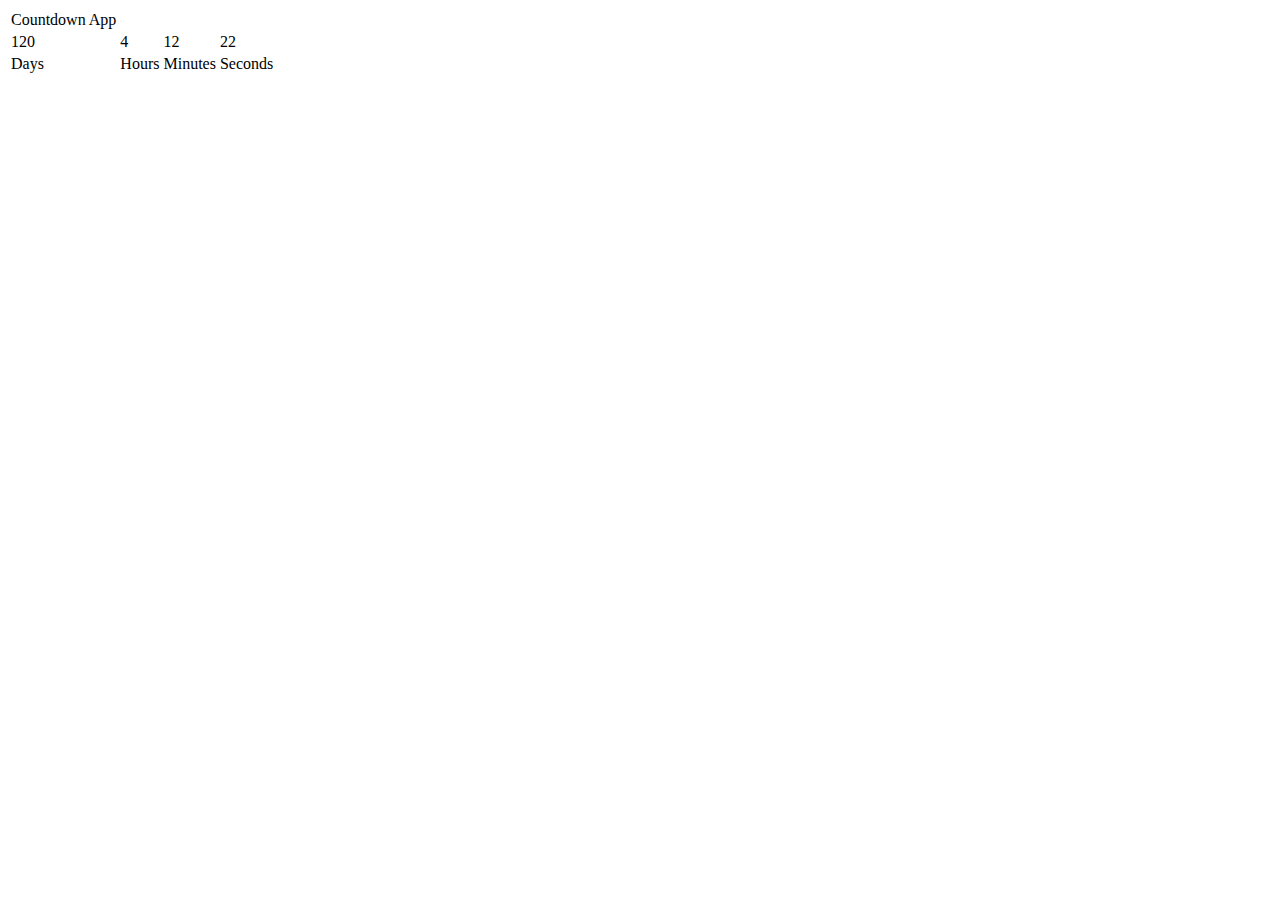
==== countDown-app/index.html @ 5e4a3be0 "create html structure and add temp dummy data" ====
<!DOCTYPE html>
<html lang="en">
    <head>
        <meta charset="UTF-8" />
        <meta name="viewport" content="width=device-width, initial-scale=1.0" />
        <title>Countdown-App</title>
    </head>
    <body>
        <table>
            <tr>
                <td>Countdown App</td>
            </tr>
            <tr>
                <td id="days">120</td>
                <td id="hours">4</td>
                <td id="minutes">12</td>
                <td id="seconds">22</td>
            </tr>
            <tr>
                <td>Days</td>
                <td>Hours</td>
                <td>Minutes</td>
                <td>Seconds</td>
            </tr>
        </table>
    </body>
</html>
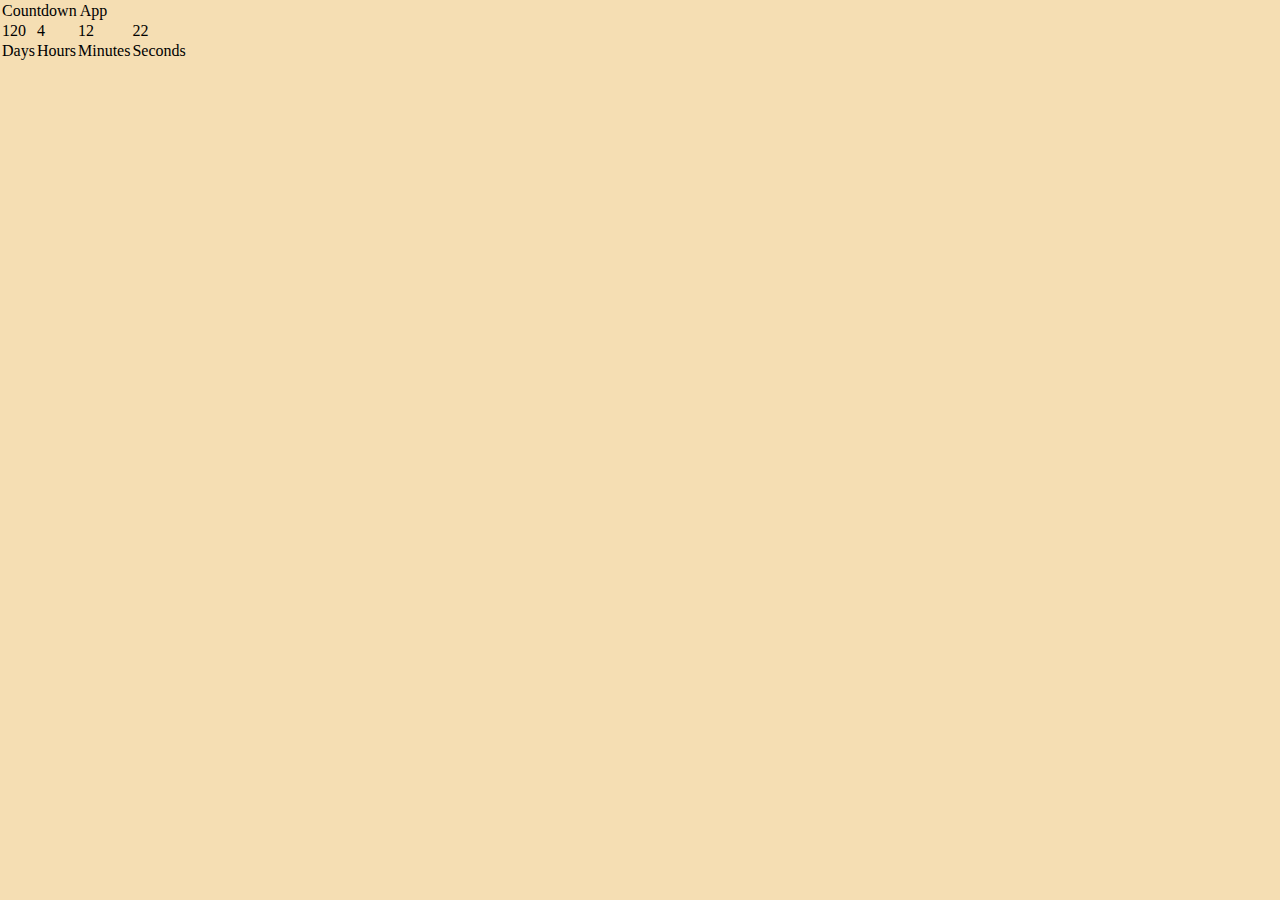
==== commit 818428cc: "give className to elements" ====
--- a/countDown-app/index.html
+++ b/countDown-app/index.html
@@ -4,13 +4,14 @@
         <meta charset="UTF-8" />
         <meta name="viewport" content="width=device-width, initial-scale=1.0" />
         <title>Countdown-App</title>
+        <link rel="stylesheet" href="style.css" />
     </head>
     <body>
-        <table>
-            <tr>
-                <td>Countdown App</td>
+        <table class="countdonwContainer">
+            <tr class="info">
+                <td colspan="4">Countdown App</td>
             </tr>
-            <tr>
+            <tr class="info">
                 <td id="days">120</td>
                 <td id="hours">4</td>
                 <td id="minutes">12</td>
--- a/countDown-app/style.css
+++ b/countDown-app/style.css
@@ -0,0 +1,11 @@
+* {
+    margin: 0;
+    padding: 0;
+    box-sizing: border-box;
+}
+
+body {
+    /* For Checking on Browser */
+    background-color: #f5deb3;
+    /* background-color: #f6f6f6; */
+}
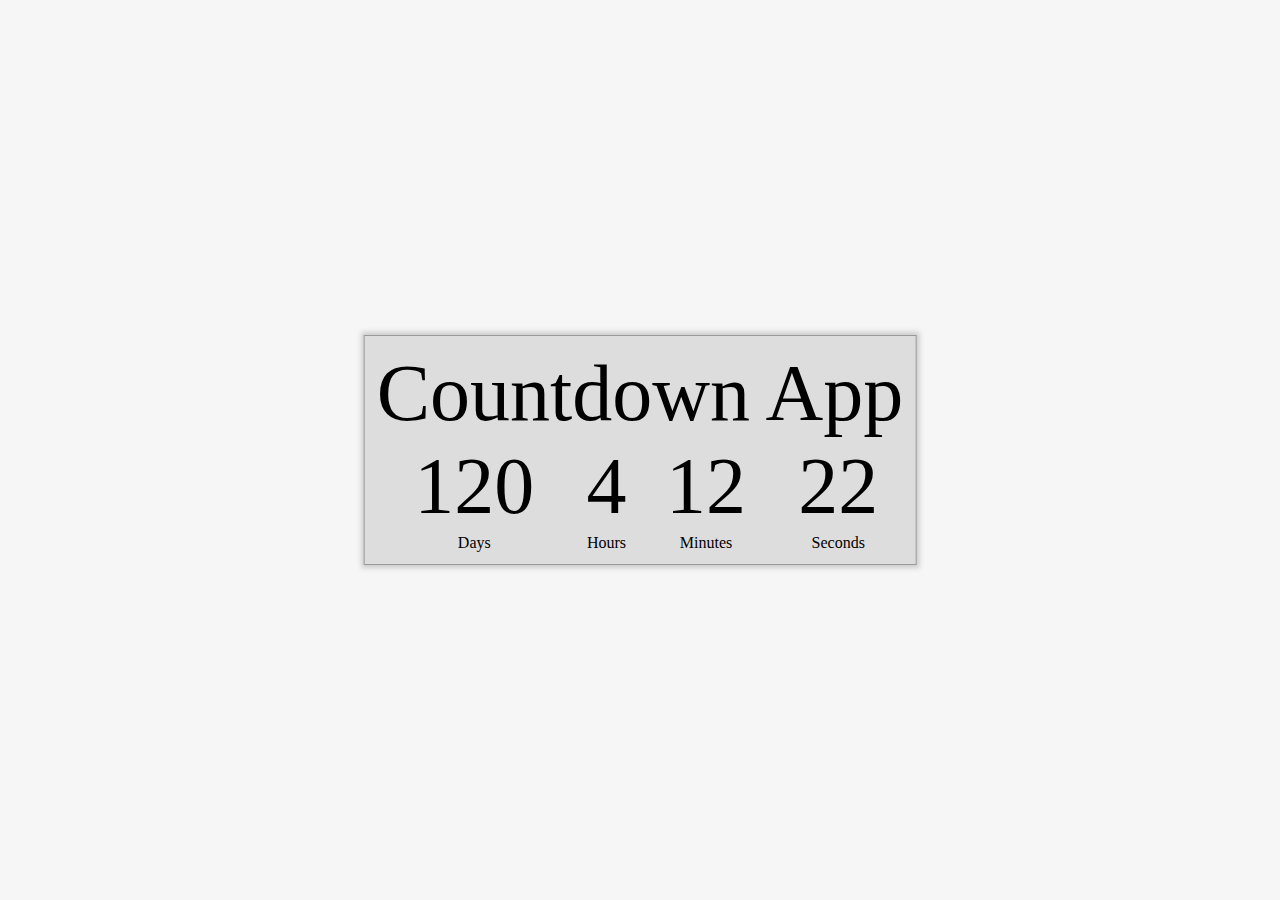
==== commit 1a5c29c5: "initialize javascript and check for working js file" ====
--- a/countDown-app/index.html
+++ b/countDown-app/index.html
@@ -24,5 +24,7 @@
                 <td>Seconds</td>
             </tr>
         </table>
+
+        <script src="script.js"></script>
     </body>
 </html>
--- a/countDown-app/style.css
+++ b/countDown-app/style.css
@@ -6,6 +6,23 @@
 
 body {
     /* For Checking on Browser */
-    background-color: #f5deb3;
-    /* background-color: #f6f6f6; */
+    /* background-color: #f5deb3; */
+
+    background-color: #f6f6f6;
 }
+
+.countdonwContainer {
+    position: absolute;
+    top: 50%;
+    left: 50%;
+    transform: translateX(-50%) translateY(-50%);
+    text-align: center;
+    background-color: #ddd;
+    border: 1px solid #999;
+    padding: 10px;
+    box-shadow: 0 0 5px 3px #ccc;
+}
+
+.info {
+    font-size: 80px;
+}
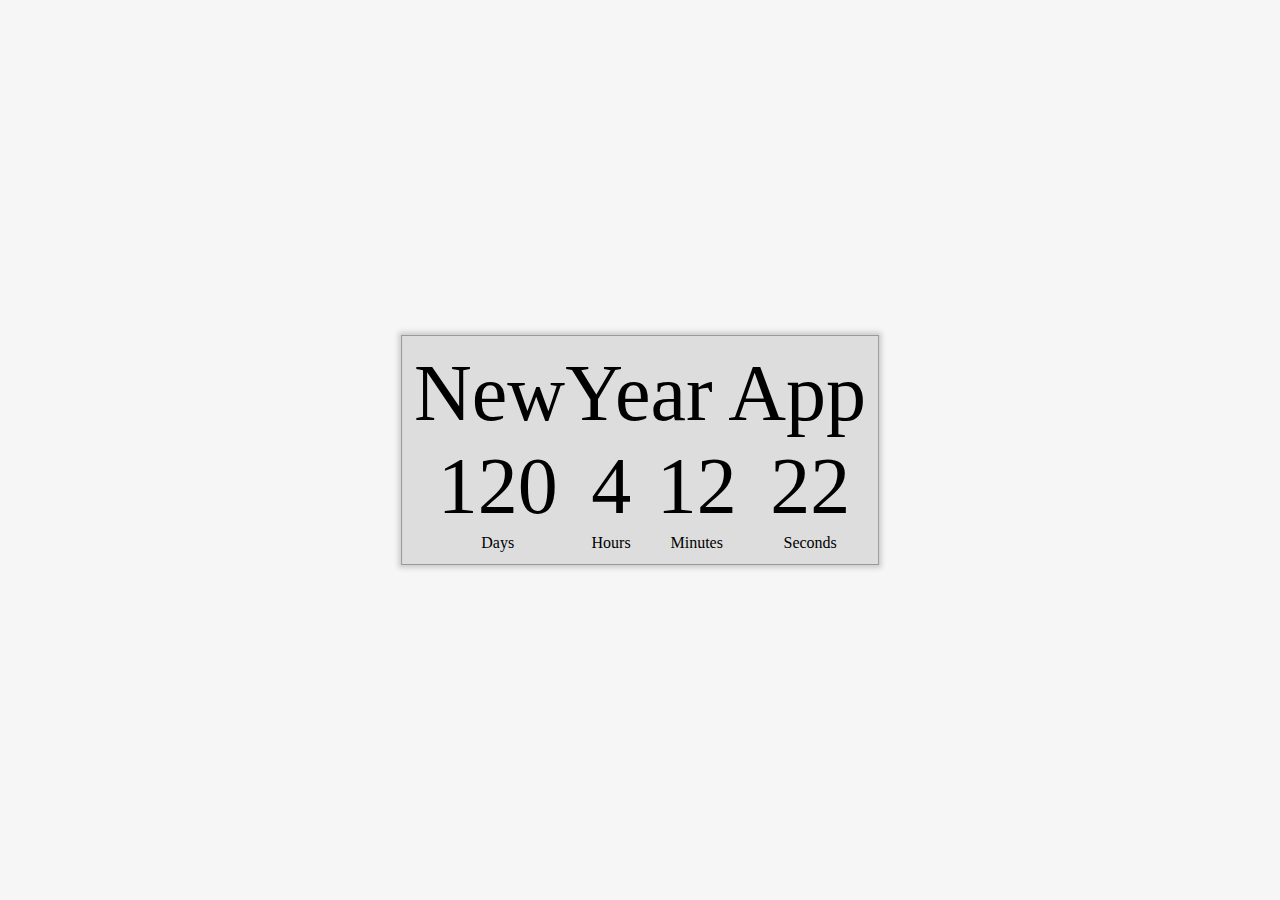
==== commit eb5ced3a: "modifiy title" ====
--- a/countDown-app/index.html
+++ b/countDown-app/index.html
@@ -9,7 +9,7 @@
     <body>
         <table class="countdonwContainer">
             <tr class="info">
-                <td colspan="4">Countdown App</td>
+                <td colspan="4">NewYear App</td>
             </tr>
             <tr class="info">
                 <td id="days">120</td>
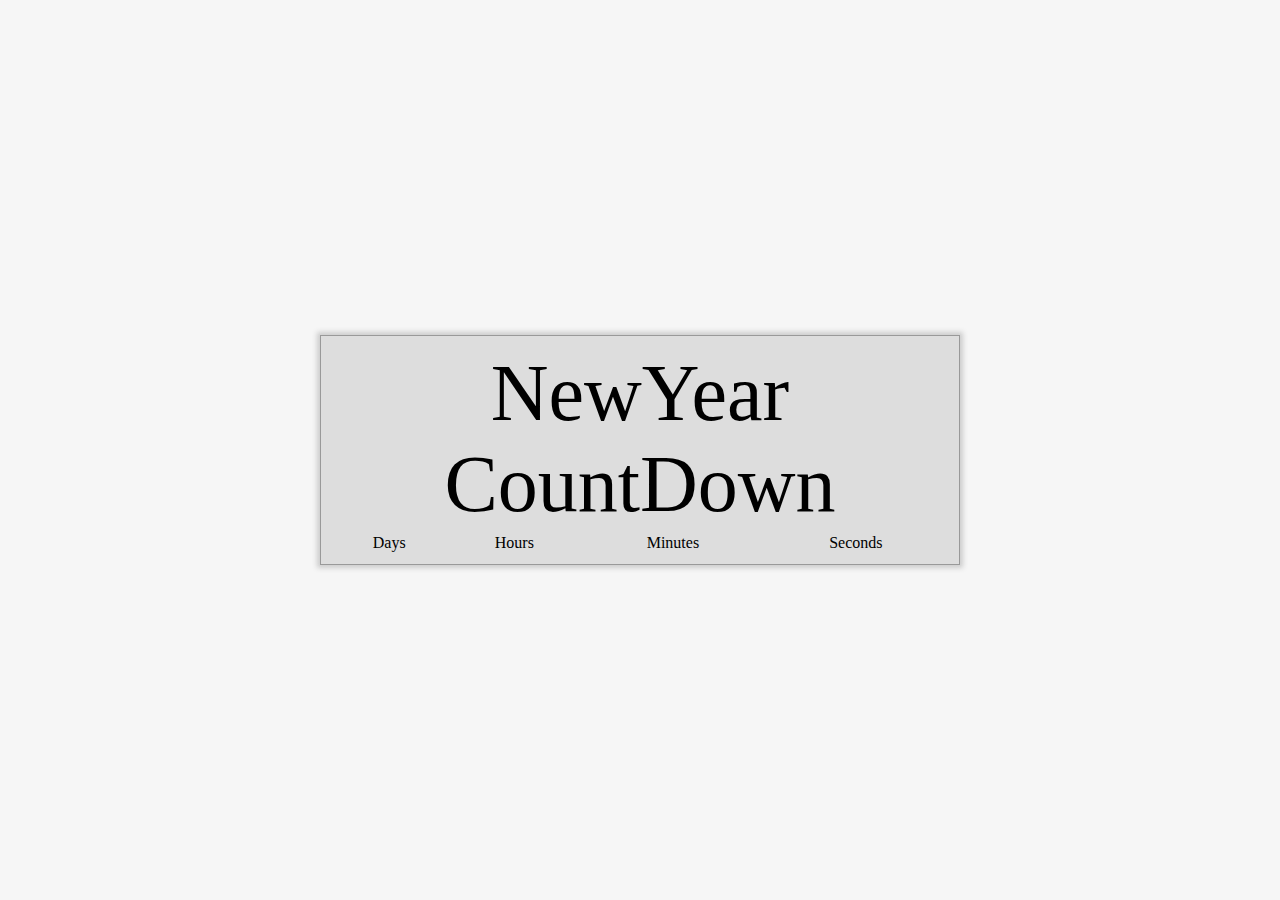
==== commit 8b1cd730: "modifiy title" ====
--- a/countDown-app/index.html
+++ b/countDown-app/index.html
@@ -9,13 +9,13 @@
     <body>
         <table class="countdonwContainer">
             <tr class="info">
-                <td colspan="4">NewYear App</td>
+                <td colspan="4">NewYear CountDown</td>
             </tr>
             <tr class="info">
-                <td id="days">120</td>
-                <td id="hours">4</td>
-                <td id="minutes">12</td>
-                <td id="seconds">22</td>
+                <td id="days"></td>
+                <td id="hours"></td>
+                <td id="minutes"></td>
+                <td id="seconds"></td>
             </tr>
             <tr>
                 <td>Days</td>
